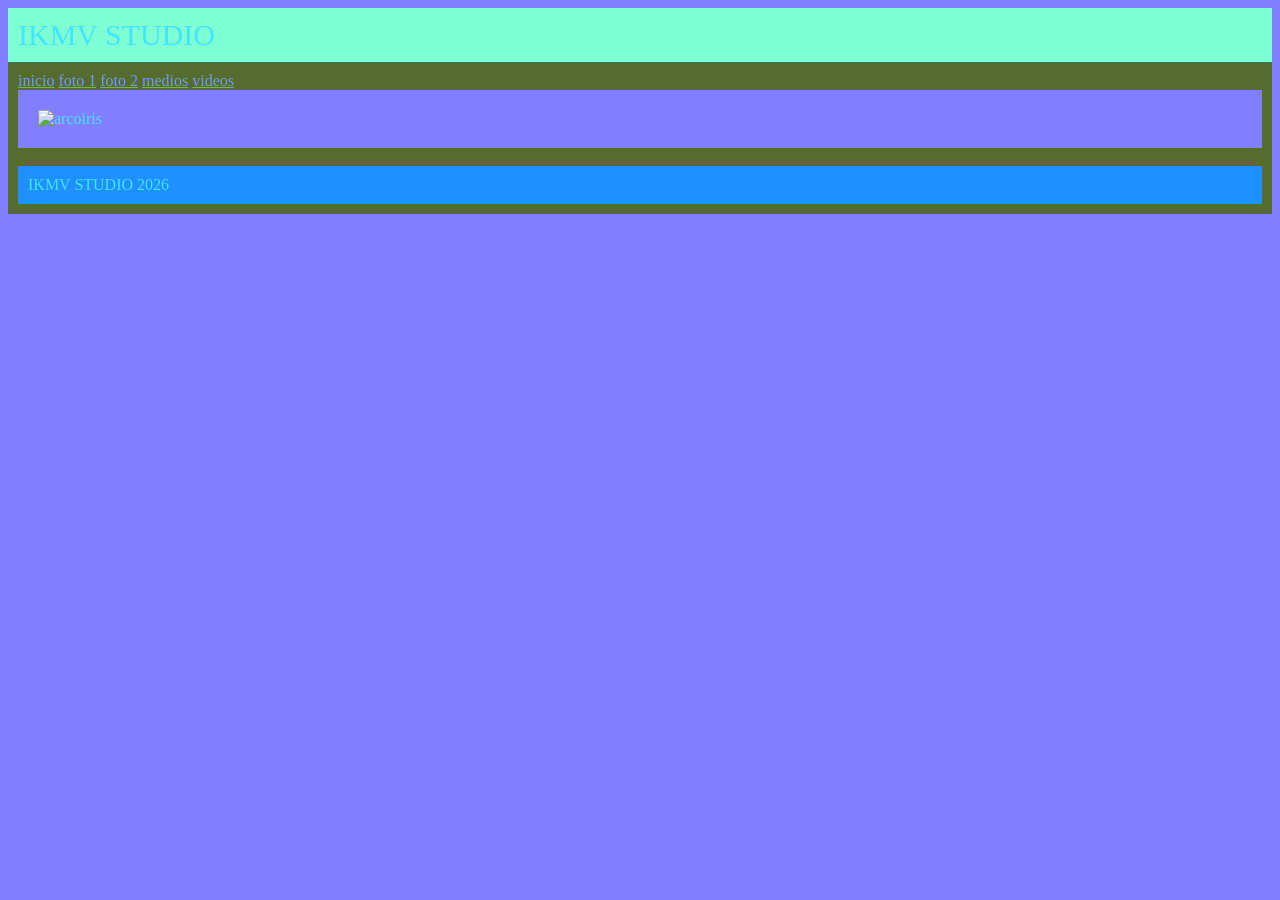
==== html/foto1.html @ 2cb6ff37 "Add files via upload" ====
<!DOCTYPE html>
<html lang="en">
    <head>
        <meta charset="=UTF-8">
        <meta name="viewport"content="width=device-width, initial-scale=1.0">
        <title>IKMV STUDIO</title>
        <link rel="stylesheet" href="../style.css">
        <link rel="icon" type="image/x-icon" href="../favicon.ico">
        
    </head>
    <body>
        <header>IKMV STUDIO</header>
        <nav>
        <a href="../index.html">inicio</a>
        <a href="#">foto 1</a>
        <a href="foto2.html">foto 2</a>
        <a href="medios.html">medios</a>
        <a href="video.html">videos</a>
    
        <div class="fotos">
        <div><img src="../assets/arcoiris.jpeg" alt="arcoiris"width="200px"></div>
        <div><img src="../assets/gatito2.jpg" alt=""></div>
        <div><img src="../assets/Dibujo 1.png" alt=""></div>
        </div>
        <br>
       
         <footer>
            IKMV STUDIO 2026
        </footer>
    </body>
</html>
---- style.css ----
body{
    background-color: #8080ff;
    color: #40e6fc;
    
}

header{
    background-color: aquamarine; 
    padding: 10px;
    font-size: 30px;
}

nav{
    background-color:darkolivegreen;
    padding: 10px;
    
}

footer{
    background-color:dodgerblue;
    padding: 10px;
    
}
h1{
    color: #FF00FF
}

p{
    color: #0000FF
}

div{
    margin: 0px;
    padding: 10px;
}




div2{
    background: #AAAAAA;
    padding: 20px;
    border-style: dotted;
    border-width: 5px;
    border-color: #FF00AA;
    margin: 150px;
}

.imgR{
    border-radius: 50%;
}

.fotos {
/* background-color: #8080ff; */
background-color: #8080ff;
border-style: none;
margin: 0px;
padding: 10px;
display: flex;
justify-content: left;
}

.divGral{
    background-color: #0000FF;
    border-style: none;
    margin: 0px;
    padding: 10px;
}

a{
    color: #6d9df8;

}
.container div{
    background-color:#884dff;
    margin: 10px;
    padding: 10px;
    font-size: 10px;
}
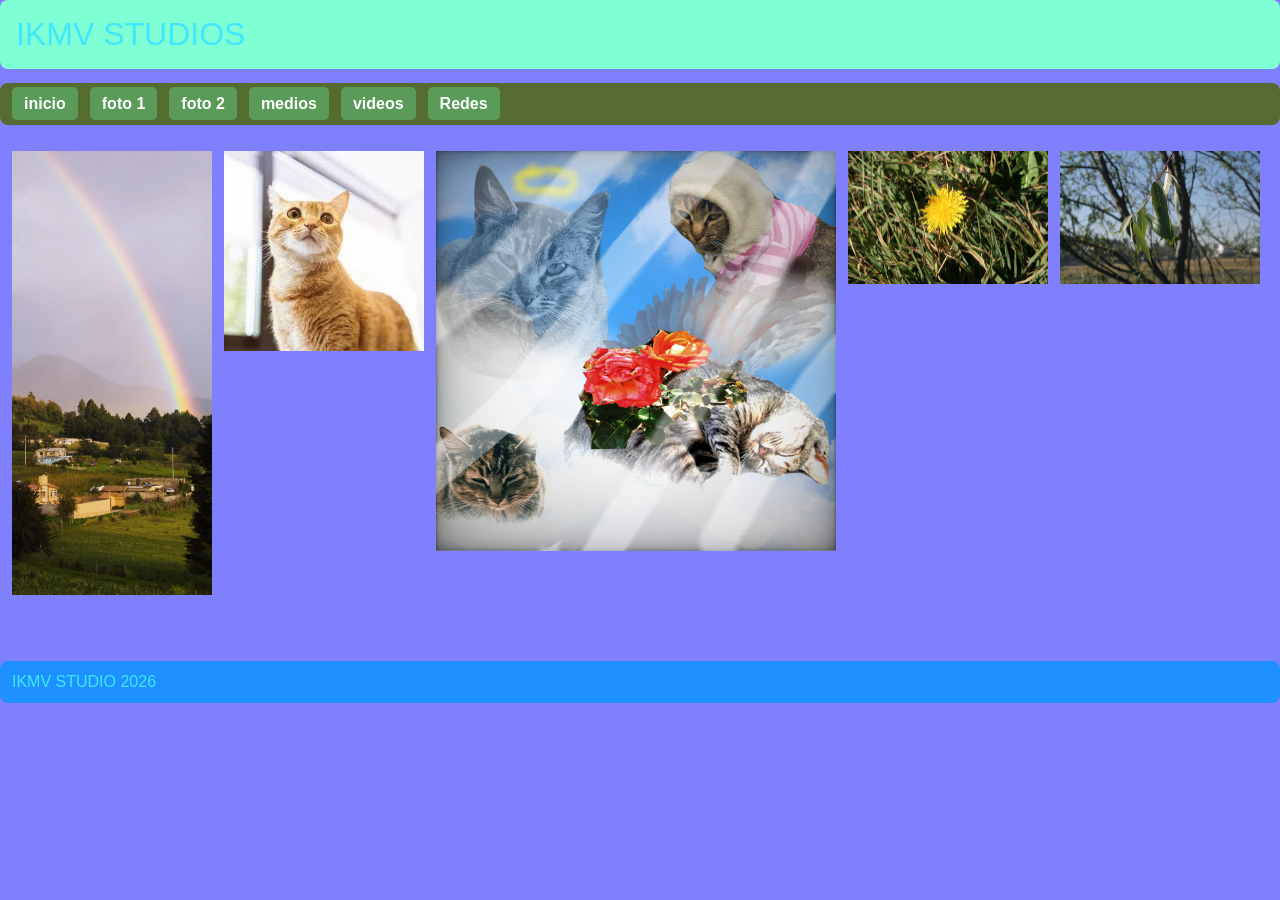
==== commit 2b8985bb: "todo" ====
--- a/html/foto1.html
+++ b/html/foto1.html
@@ -9,18 +9,25 @@
         
     </head>
     <body>
-        <header>IKMV STUDIO</header>
+        <header>IKMV STUDIOS</header>
         <nav>
-        <a href="../index.html">inicio</a>
-        <a href="#">foto 1</a>
-        <a href="foto2.html">foto 2</a>
-        <a href="medios.html">medios</a>
-        <a href="video.html">videos</a>
+        <ul class="menu">
+        <li><a href="../index.html">inicio</a></li>
+        <li><a href="#">foto 1</a></li>
+        <li><a href="foto2.html">foto 2</a></li>
+        <li><a href="medios.html">medios</a></li>
+        <li><a href="video.html">videos</a></li>
+        <li><a href="botonesIconos/botones.html">Redes</a></li>
+        
+        </ul>
+        </nav>
     
         <div class="fotos">
         <div><img src="../assets/arcoiris.jpeg" alt="arcoiris"width="200px"></div>
-        <div><img src="../assets/gatito2.jpg" alt=""></div>
-        <div><img src="../assets/Dibujo 1.png" alt=""></div>
+        <div><img src="../assets/gatito2.jpg" alt="gatito"width="200px"></div>
+        <div><img src="../assets/perla.jpeg" alt="perla"width="400px"></div>
+        <div><img src="../assets/flor.jpeg" alt="flor"width="200px"></div>
+        <div><img src="../assets/hojas.jpeg" alt="hojas"width="200px"></div>
         </div>
         <br>
        
--- a/style.css
+++ b/style.css
@@ -1,81 +1,136 @@
-body{
+/* Estructura principal */
+body {
     background-color: #8080ff;
     color: #40e6fc;
-    
+    margin: 0;
+    padding: 0;
+    font-family: 'Segoe UI', Tahoma, Geneva, Verdana, sans-serif;
 }
 
-header{
-    background-color: aquamarine; 
-    padding: 10px;
-    font-size: 30px;
+/* Contenedor general centrado con margen y ancho máximo */
+.container {
+    max-width: 1100px;
+    margin: 20px auto;
+    padding: 15px;
 }
 
-nav{
-    background-color:darkolivegreen;
-    padding: 10px;
-    
+header {
+    background-color: aquamarine;
+    padding: 16px;
+    font-size: 32px;
+    margin-bottom: 14px;
+    border-radius: 8px;
 }
 
-footer{
-    background-color:dodgerblue;
-    padding: 10px;
-    
-}
-h1{
-    color: #FF00FF
+nav {
+    background-color: darkolivegreen;
+    padding: 12px;
+    margin-bottom: 14px;
+    border-radius: 8px;
 }
 
-p{
-    color: #0000FF
+nav .menu {
+    list-style: none;
+    padding: 0;
+    margin: 0;
+    display: flex;
+    gap: 12px;
+    flex-wrap: wrap;
 }
 
-div{
-    margin: 0px;
-    padding: 10px;
+nav .menu li {
+    margin: 0;
+}
+
+nav .menu li a {
+    padding: 8px 12px;
+    background: #5a9b5a;
+    border-radius: 5px;
+    color: white;
+    font-weight: 600;
+}
+
+nav .menu li a:hover {
+    background: #4f8c4f;
+}
+
+footer {
+    background-color: dodgerblue;
+    padding: 12px;
+    margin-top: 16px;
+    border-radius: 8px;
+}
+
+h1 {
+    color: #FF00FF;
+    margin-top: 0;
+}
+
+p {
+    color: #0000FF;
+    line-height: 1.5;
+    margin: 0 0 12px 0;
+}
+
+/* Reinicio mínimo para divs, pero evita colisiones globables */
+div {
+    margin: 0;
+    padding: 0;
 }
 
 
 
 
-div2{
+.div2 {
     background: #AAAAAA;
     padding: 20px;
-    border-style: dotted;
-    border-width: 5px;
-    border-color: #FF00AA;
-    margin: 150px;
+    border: 3px dotted #FF00AA;
+    margin: 20px 0;
+    border-radius: 12px;
 }
 
-.imgR{
+.imgR {
     border-radius: 50%;
+    display: block;
+    margin: 0 auto 12px auto;
+    max-width: 100%;
+    height: auto;
 }
 
 .fotos {
-/* background-color: #8080ff; */
-background-color: #8080ff;
-border-style: none;
-margin: 0px;
-padding: 10px;
-display: flex;
-justify-content: left;
+    background-color: #8080ff;
+    border: none;
+    margin: 0 0 16px 0;
+    padding: 12px;
+    display: flex;
+    gap: 12px;
+    flex-wrap: wrap;
+    justify-content: flex-start;
 }
 
-.divGral{
-    background-color: #0000FF;
-    border-style: none;
-    margin: 0px;
-    padding: 10px;
+.divGral {
+    background-color: #000000;
+    border: none;
+    margin: 12px 0;
+    padding: 12px;
+    border-radius: 8px;
 }
 
-a{
+a {
     color: #6d9df8;
+    text-decoration: none;
+}
 
+a:hover {
+    text-decoration: underline;
 }
-.container div{
-    background-color:#884dff;
+
+.container div {
+    background-color: #884dff;
     margin: 10px;
     padding: 10px;
-    font-size: 10px;
+    font-size: 12px;
+    border-radius: 6px;
 }
 
 
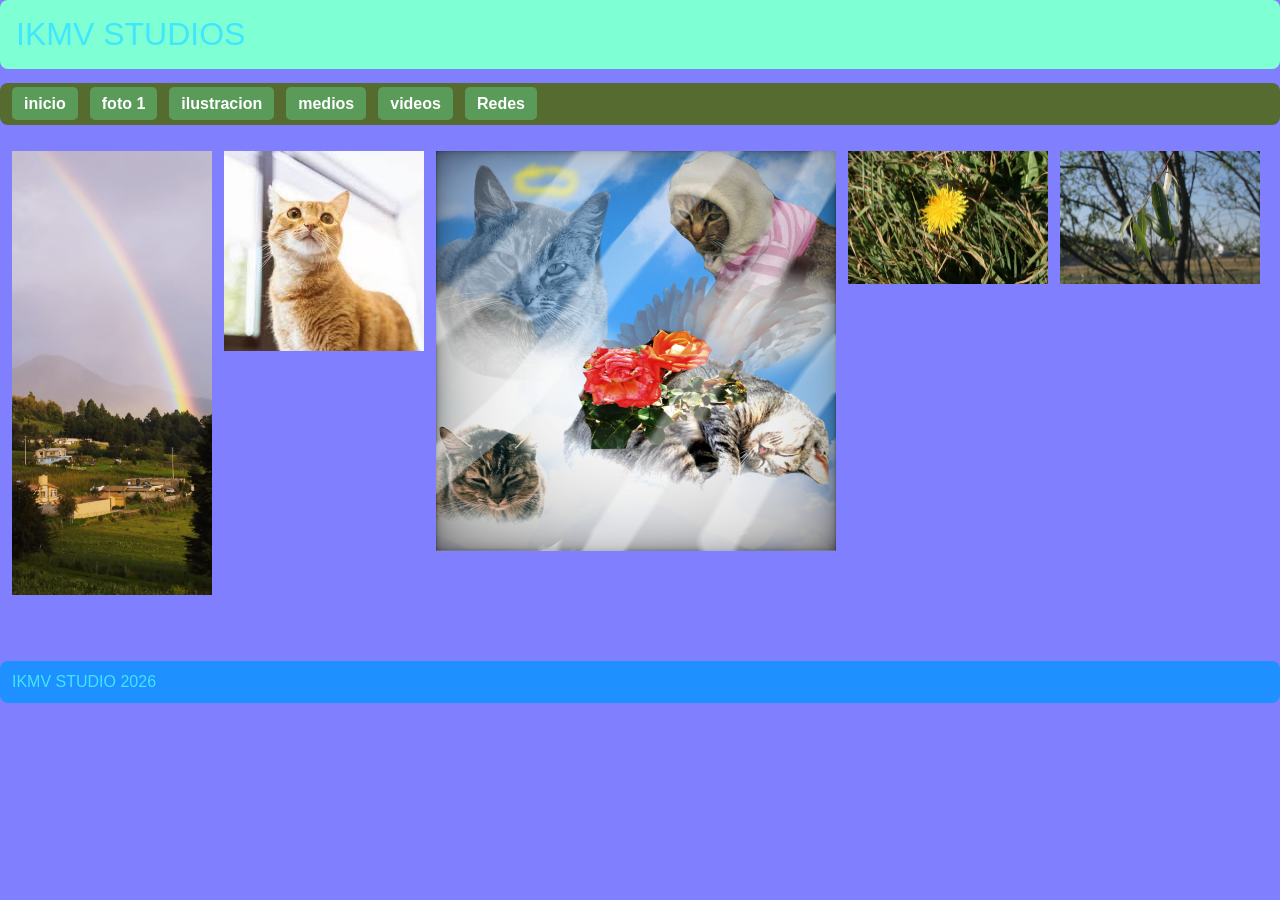
==== commit 93c8474c: "ikmv" ====
--- a/html/foto1.html
+++ b/html/foto1.html
@@ -14,7 +14,7 @@
         <ul class="menu">
         <li><a href="../index.html">inicio</a></li>
         <li><a href="#">foto 1</a></li>
-        <li><a href="foto2.html">foto 2</a></li>
+        <li><a href="ilustracion.html">ilustracion</a></li>
         <li><a href="medios.html">medios</a></li>
         <li><a href="video.html">videos</a></li>
         <li><a href="botonesIconos/botones.html">Redes</a></li>
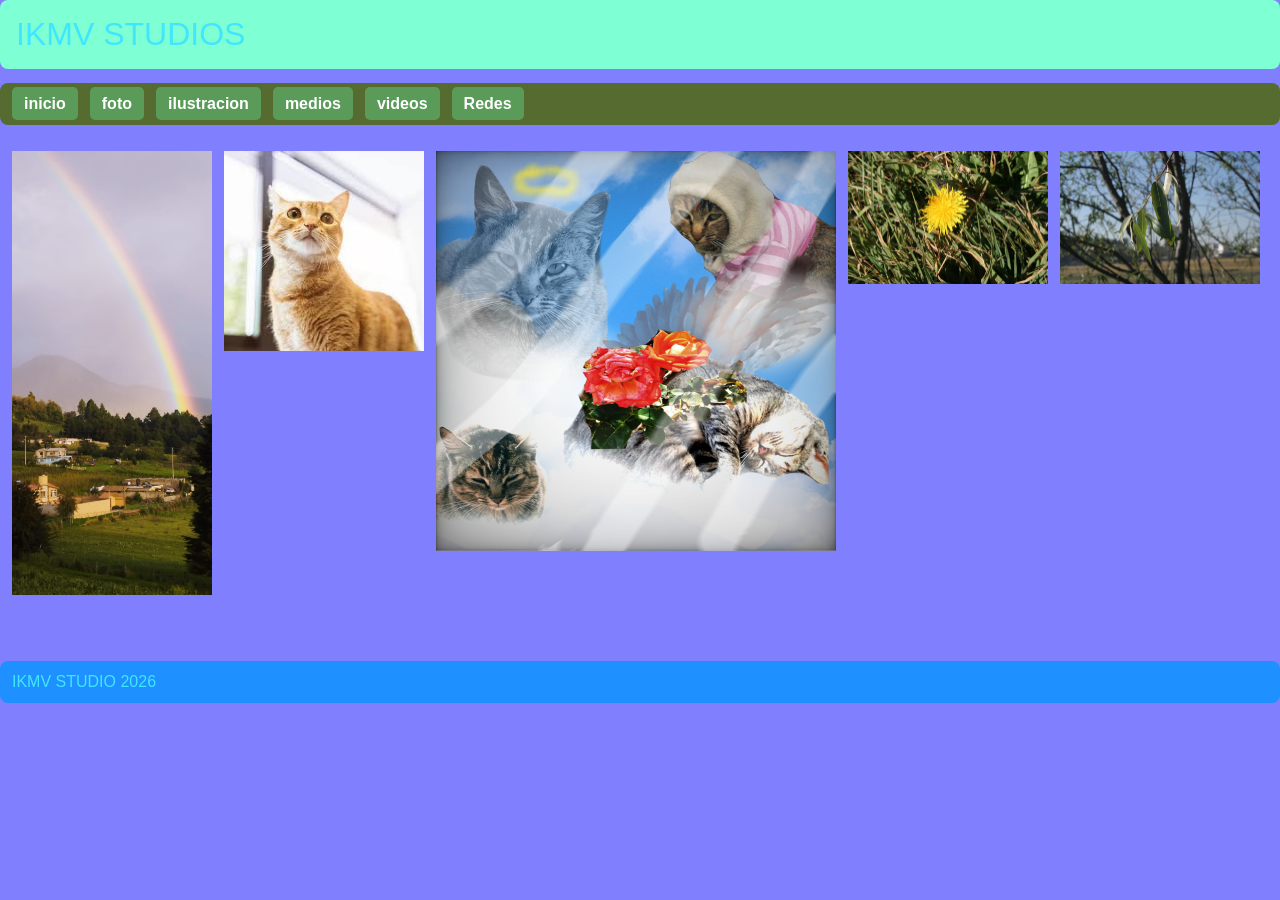
==== commit c66e103f: "IKMVSTUDIOS" ====
--- a/html/foto1.html
+++ b/html/foto1.html
@@ -13,7 +13,7 @@
         <nav>
         <ul class="menu">
         <li><a href="../index.html">inicio</a></li>
-        <li><a href="#">foto 1</a></li>
+        <li><a href="#">foto</a></li>
         <li><a href="ilustracion.html">ilustracion</a></li>
         <li><a href="medios.html">medios</a></li>
         <li><a href="video.html">videos</a></li>
